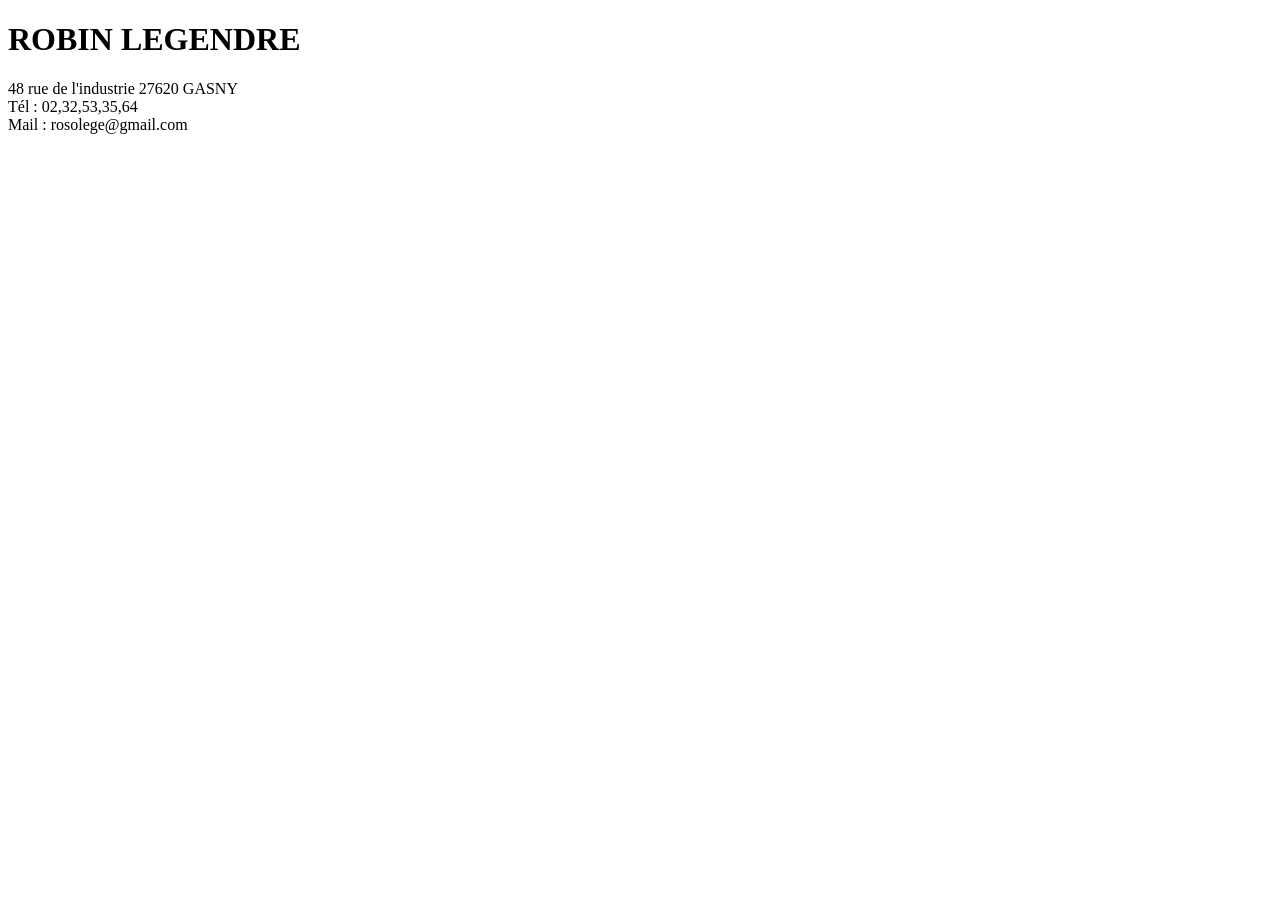
==== index.html @ f05960ac "init" ====
<!DOCTYPE html>
<html>
	<head>
		<title>Mon CV</title>
	</head>
	<body>
		<h1>ROBIN LEGENDRE</h1>
		<p>48 rue de l'industrie 27620 GASNY<br />Tél : 02,32,53,35,64<br />Mail : rosolege@gmail.com</p>
		
	</body>

</html>
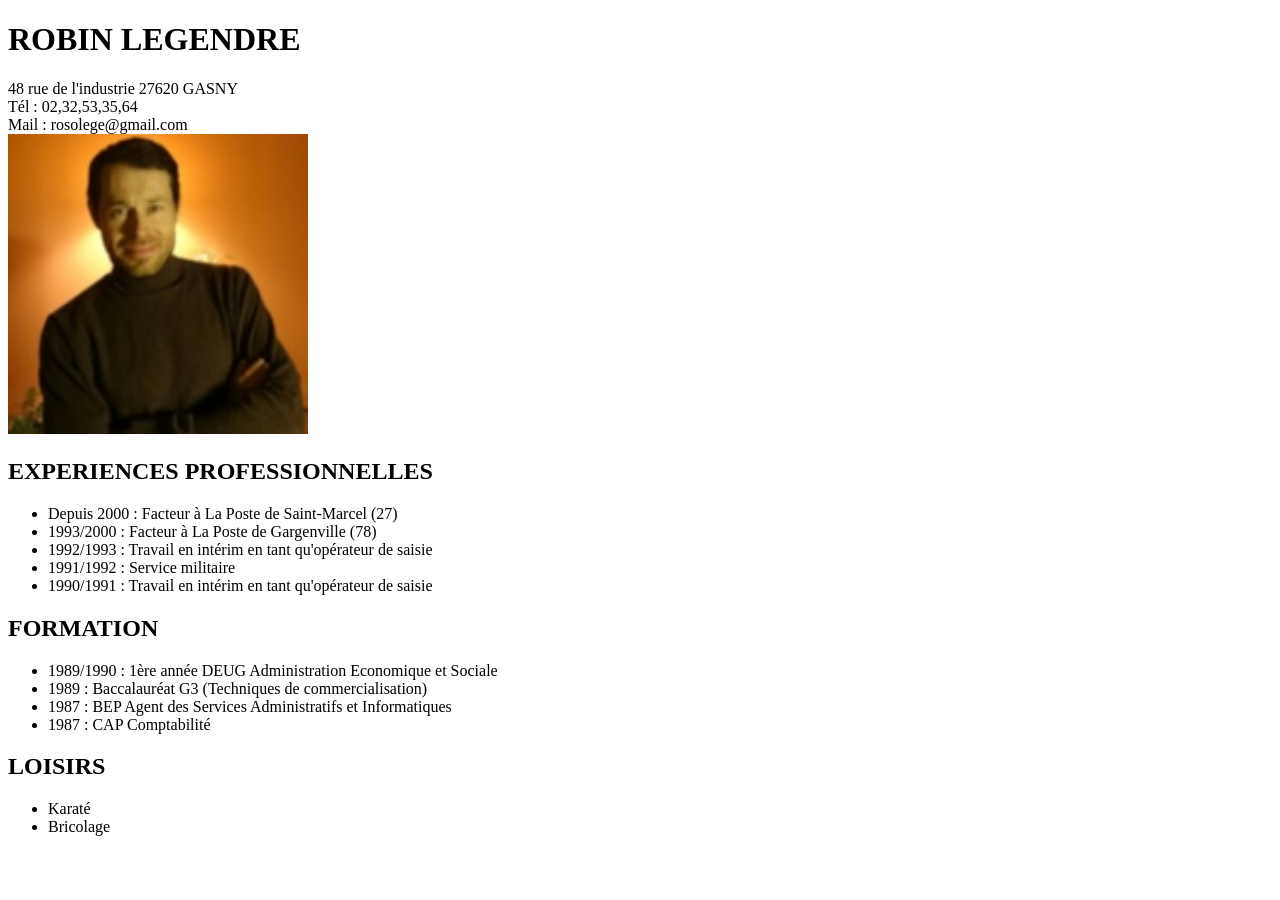
==== commit 3fdef8df: "liste experiences professionnelles photo de profil utf8" ====
--- a/index.html
+++ b/index.html
@@ -1,12 +1,34 @@
 <!DOCTYPE html>
 <html>
 	<head>
+		<meta http-equiv="content-type" content="text/html; charset=utf-8" />
 		<title>Mon CV</title>
 	</head>
 	<body>
 		<h1>ROBIN LEGENDRE</h1>
-		<p>48 rue de l'industrie 27620 GASNY<br />Tél : 02,32,53,35,64<br />Mail : rosolege@gmail.com</p>
-		
+		<p>48 rue de l'industrie 27620 GASNY<br />Tél : 02,32,53,35,64<br />Mail : rosolege@gmail.com<br /><img src="assets/images/robincni.jpg" style="width: 300px" /></p>
+
+		<h2>EXPERIENCES PROFESSIONNELLES</h2>
+		<ul>
+		<li>Depuis 2000 : Facteur à La Poste de Saint-Marcel (27)</li>
+		<li>1993/2000 : Facteur à La Poste de Gargenville (78)</li>
+		<li>1992/1993 : Travail en intérim en tant qu'opérateur de saisie</li>
+		<li>1991/1992 : Service militaire</li>
+		<li>1990/1991 : Travail en intérim en tant qu'opérateur de saisie</li>
+		</ul>
+		<h2>FORMATION</h2>
+		<ul>
+			<li>1989/1990 : 1ère année DEUG Administration Economique et Sociale</li>
+			<li>1989 : Baccalauréat G3 (Techniques de commercialisation)</li>
+			<li>1987 : BEP Agent des Services Administratifs et Informatiques</li>
+			<li>1987 : CAP Comptabilité</li>
+		</ul>
+		<h2>LOISIRS</h2>
+		<ul>
+			<li>Karaté</li>
+			<li>Bricolage</li>
+		</ul>
+
 	</body>
 
 </html>
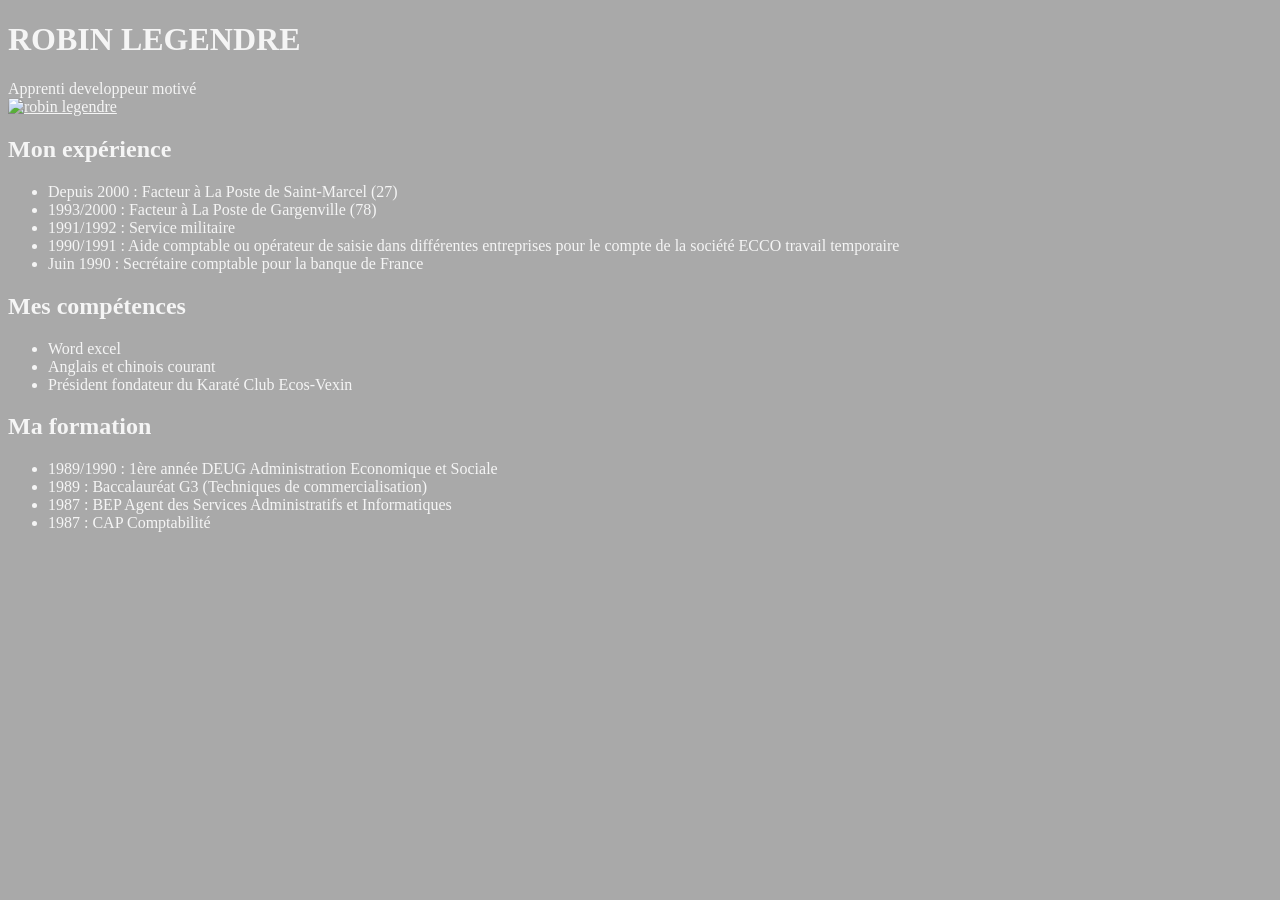
==== commit 8d52d497: "ajout du css" ====
--- a/index.html
+++ b/index.html
@@ -2,32 +2,35 @@
 <html>
 	<head>
 		<meta http-equiv="content-type" content="text/html; charset=utf-8" />
+		<link rel="stylesheet" href="assets/stylesheet/style.css" />
 		<title>Mon CV</title>
 	</head>
 	<body>
 		<h1>ROBIN LEGENDRE</h1>
-		<p>48 rue de l'industrie 27620 GASNY<br />Tél : 02,32,53,35,64<br />Mail : rosolege@gmail.com<br /><img src="assets/images/robincni.jpg" style="width: 300px" /></p>
+		<p>Apprenti developpeur motivé<br /><a href="assets/images/robincv.jpg" title="cliquez pour agrandir"><img src="assets/images/robincv.jpg"  style="width: 100px" alt="robin legendre" /></a></p>
 
-		<h2>EXPERIENCES PROFESSIONNELLES</h2>
+		<h2>Mon expérience</h2>
 		<ul>
 		<li>Depuis 2000 : Facteur à La Poste de Saint-Marcel (27)</li>
 		<li>1993/2000 : Facteur à La Poste de Gargenville (78)</li>
-		<li>1992/1993 : Travail en intérim en tant qu'opérateur de saisie</li>
 		<li>1991/1992 : Service militaire</li>
-		<li>1990/1991 : Travail en intérim en tant qu'opérateur de saisie</li>
+		<li>1990/1991 : Aide comptable ou opérateur de saisie dans différentes entreprises pour le compte de la société ECCO travail temporaire</li>
+		<li>Juin 1990 : Secrétaire comptable pour la banque de France</li>
 		</ul>
-		<h2>FORMATION</h2>
+		<h2>Mes compétences</h2>
+		<ul>
+			<li>Word excel</li>
+			<li>Anglais et chinois courant</li>
+			<li>Président fondateur du Karaté Club Ecos-Vexin</li>
+		</ul>
+		<h2>Ma formation</h2>
 		<ul>
 			<li>1989/1990 : 1ère année DEUG Administration Economique et Sociale</li>
 			<li>1989 : Baccalauréat G3 (Techniques de commercialisation)</li>
 			<li>1987 : BEP Agent des Services Administratifs et Informatiques</li>
 			<li>1987 : CAP Comptabilité</li>
 		</ul>
-		<h2>LOISIRS</h2>
-		<ul>
-			<li>Karaté</li>
-			<li>Bricolage</li>
-		</ul>
+	
 
 	</body>
 
--- a/assets/stylesheet/style.css
+++ b/assets/stylesheet/style.css
@@ -0,0 +1,8 @@
+*
+{
+    color: whitesmoke;
+}
+body
+{
+	 background-color: darkgrey;
+}
